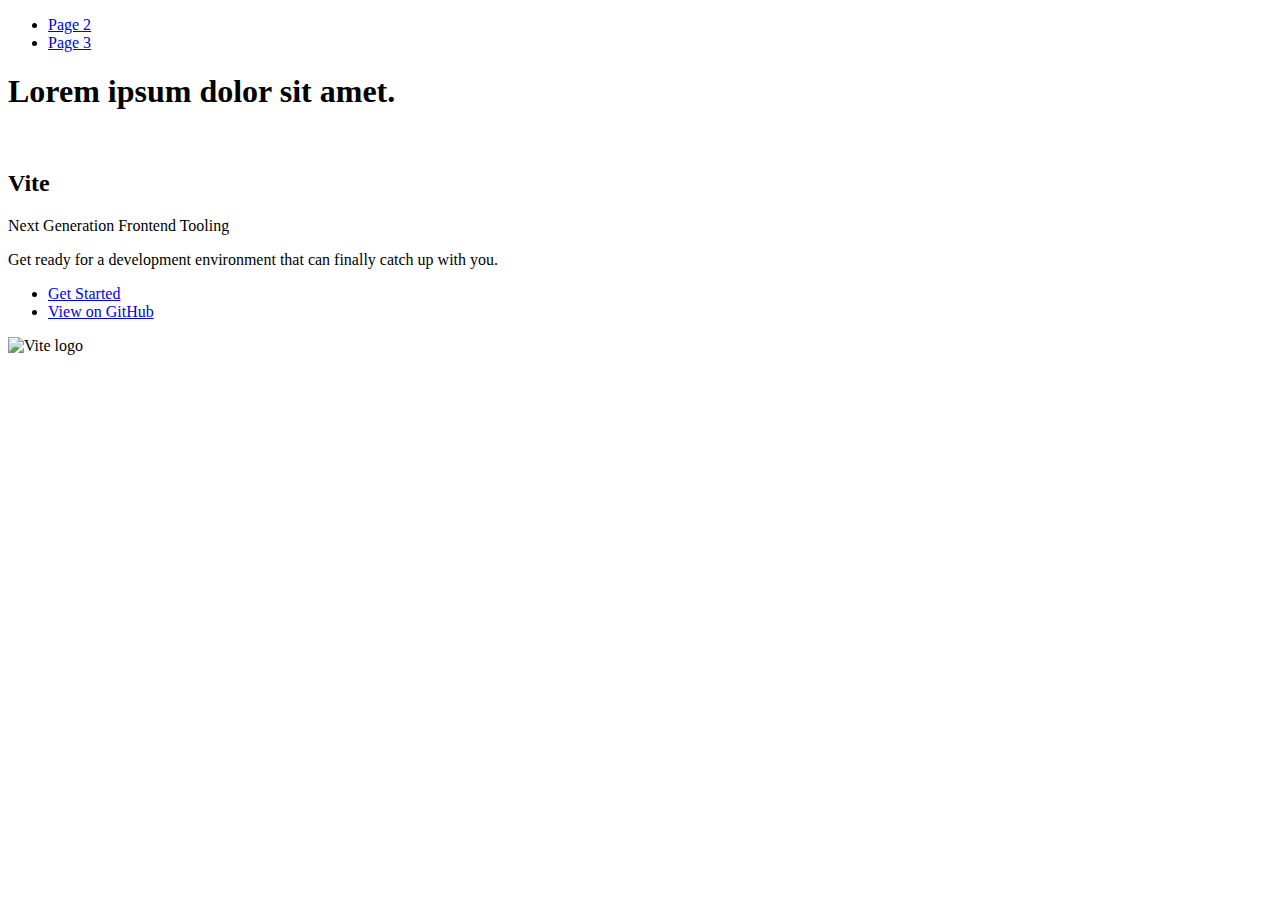
==== index.html @ 76261fa1 "Initialize gh-pages" ====
<!DOCTYPE html>
<html lang="en">
  <head>
    <meta charset="UTF-8" />
    <link rel="icon" type="image/svg+xml" href="/vanilla-app-template/favicon.svg" />
    <meta name="viewport" content="width=device-width, initial-scale=1.0" />
    <title>Vanilla App Template</title>
    
    <script type="module" crossorigin src="/vanilla-app-template/commonHelpers.js"></script>
    <link rel="stylesheet" href="/vanilla-app-template/assets/index-10c40100.css">
  </head>
  <body>
    <header class="header">
  <nav class="nav">
    <ul class="nav-list">
      <li class="nav-item">
        <a href="./page-2.html" class="nav-link">Page 2</a>
      </li>

      <li class="nav-item">
        <a href="./page-3.html" class="nav-link">Page 3</a>
      </li>
    </ul>
  </nav>
</header>


    <section>
      <h1>Lorem ipsum dolor sit amet.</h1>
      <!-- Path to images as from index.html file -->
      <img src="/vanilla-app-template/assets/javascript-8dac5379.svg" alt="" />
    </section>

    <!-- Loads the specified .html file -->
    <section class="vite-promo">
  <div class="container">
    <div class="wrapper">
      <h2 class="title">
        <span class="gradient">Vite</span>
      </h2>
      <p class="text">Next Generation Frontend Tooling</p>
      <p class="tagline">
        Get ready for a development environment that can finally catch up with
        you.
      </p>

      <ul class="actions">
        <li class="action">
          <a
            class="link"
            href="https://vitejs.dev/guide/"
            target="_blank"
            rel="noopener noreferrer"
            >Get Started</a
          >
        </li>
        <li class="action">
          <a
            class="link"
            href="https://github.com/vitejs/vite"
            target="_blank"
            rel="noopener noreferrer"
            >View on GitHub</a
          >
        </li>
      </ul>
    </div>

    <div class="thumb">
      <!-- Path to images as from index.html file -->
      <img
        class="pic"
        src="/vanilla-app-template/assets/vite-logo-51249ca9.png"
        alt="Vite logo"
        width="640"
        height="640"
      />
    </div>
  </div>
</section>


    
  </body>
</html>
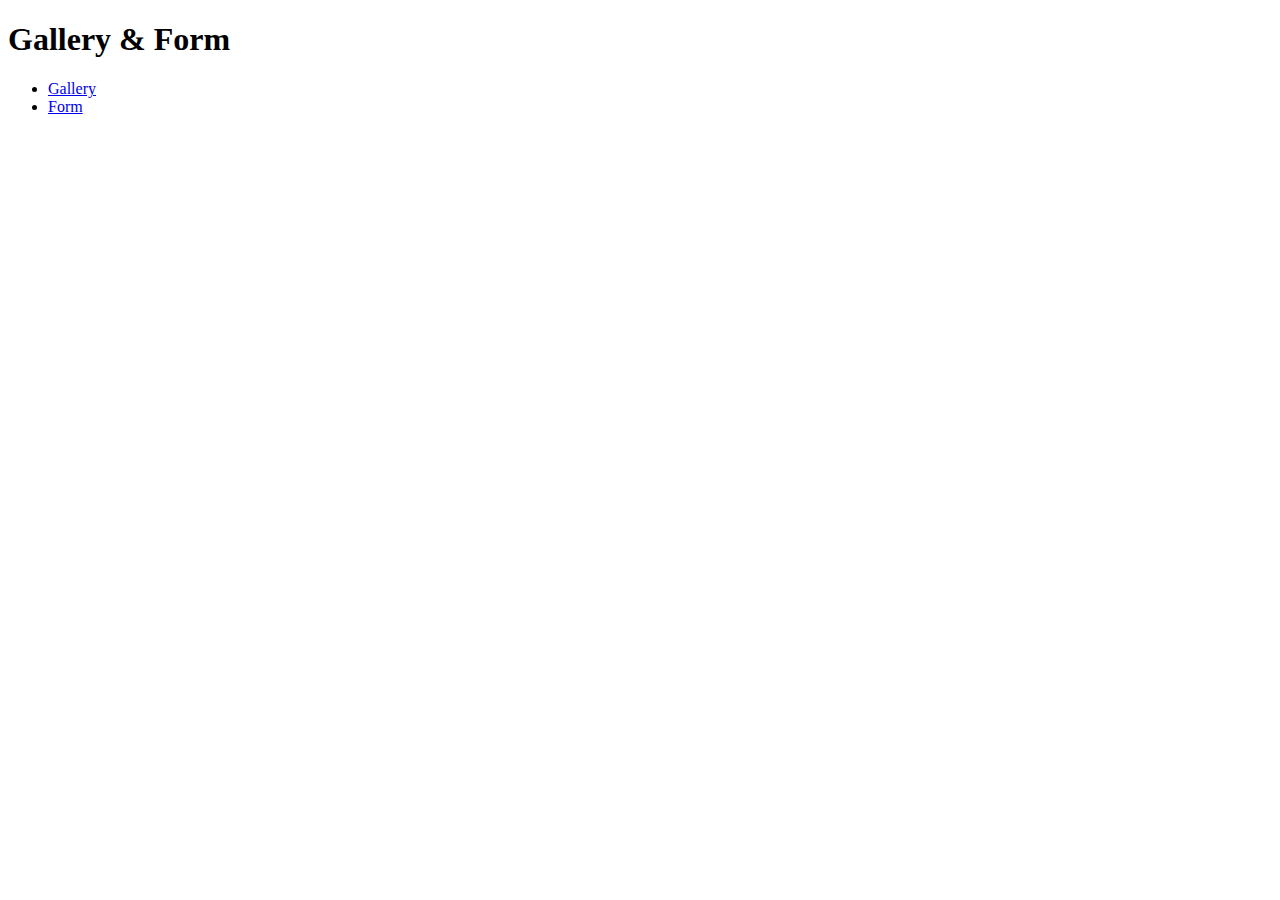
==== commit d1fdc278: "Deploying to gh-pages from @ NataliaZgurska/goit-js-hw-09@b2a9708501338f83057a9b9e036804abcd007f89 🚀" ====
--- a/index.html
+++ b/index.html
@@ -2,84 +2,18 @@
 <html lang="en">
   <head>
     <meta charset="UTF-8" />
-    <link rel="icon" type="image/svg+xml" href="/vanilla-app-template/favicon.svg" />
     <meta name="viewport" content="width=device-width, initial-scale=1.0" />
-    <title>Vanilla App Template</title>
     
-    <script type="module" crossorigin src="/vanilla-app-template/commonHelpers.js"></script>
-    <link rel="stylesheet" href="/vanilla-app-template/assets/index-10c40100.css">
+    <title>Gallery & Form</title>
+    <link rel="stylesheet" href="/vanilla-app-template/assets/styles-84b6b0e6.css">
   </head>
   <body>
-    <header class="header">
-  <nav class="nav">
-    <ul class="nav-list">
-      <li class="nav-item">
-        <a href="./page-2.html" class="nav-link">Page 2</a>
-      </li>
-
-      <li class="nav-item">
-        <a href="./page-3.html" class="nav-link">Page 3</a>
-      </li>
-    </ul>
-  </nav>
-</header>
-
-
-    <section>
-      <h1>Lorem ipsum dolor sit amet.</h1>
-      <!-- Path to images as from index.html file -->
-      <img src="/vanilla-app-template/assets/javascript-8dac5379.svg" alt="" />
-    </section>
-
-    <!-- Loads the specified .html file -->
-    <section class="vite-promo">
-  <div class="container">
-    <div class="wrapper">
-      <h2 class="title">
-        <span class="gradient">Vite</span>
-      </h2>
-      <p class="text">Next Generation Frontend Tooling</p>
-      <p class="tagline">
-        Get ready for a development environment that can finally catch up with
-        you.
-      </p>
-
-      <ul class="actions">
-        <li class="action">
-          <a
-            class="link"
-            href="https://vitejs.dev/guide/"
-            target="_blank"
-            rel="noopener noreferrer"
-            >Get Started</a
-          >
-        </li>
-        <li class="action">
-          <a
-            class="link"
-            href="https://github.com/vitejs/vite"
-            target="_blank"
-            rel="noopener noreferrer"
-            >View on GitHub</a
-          >
-        </li>
+    <div class="main-container">
+      <h1>Gallery & Form</h1>
+      <ul class="main-list">
+        <li><a class="main-link" href="./1-gallery.html">Gallery</a></li>
+        <li><a class="main-link" href="./2-form.html">Form</a></li>
       </ul>
     </div>
-
-    <div class="thumb">
-      <!-- Path to images as from index.html file -->
-      <img
-        class="pic"
-        src="/vanilla-app-template/assets/vite-logo-51249ca9.png"
-        alt="Vite logo"
-        width="640"
-        height="640"
-      />
-    </div>
-  </div>
-</section>
-
-
-    
   </body>
 </html>
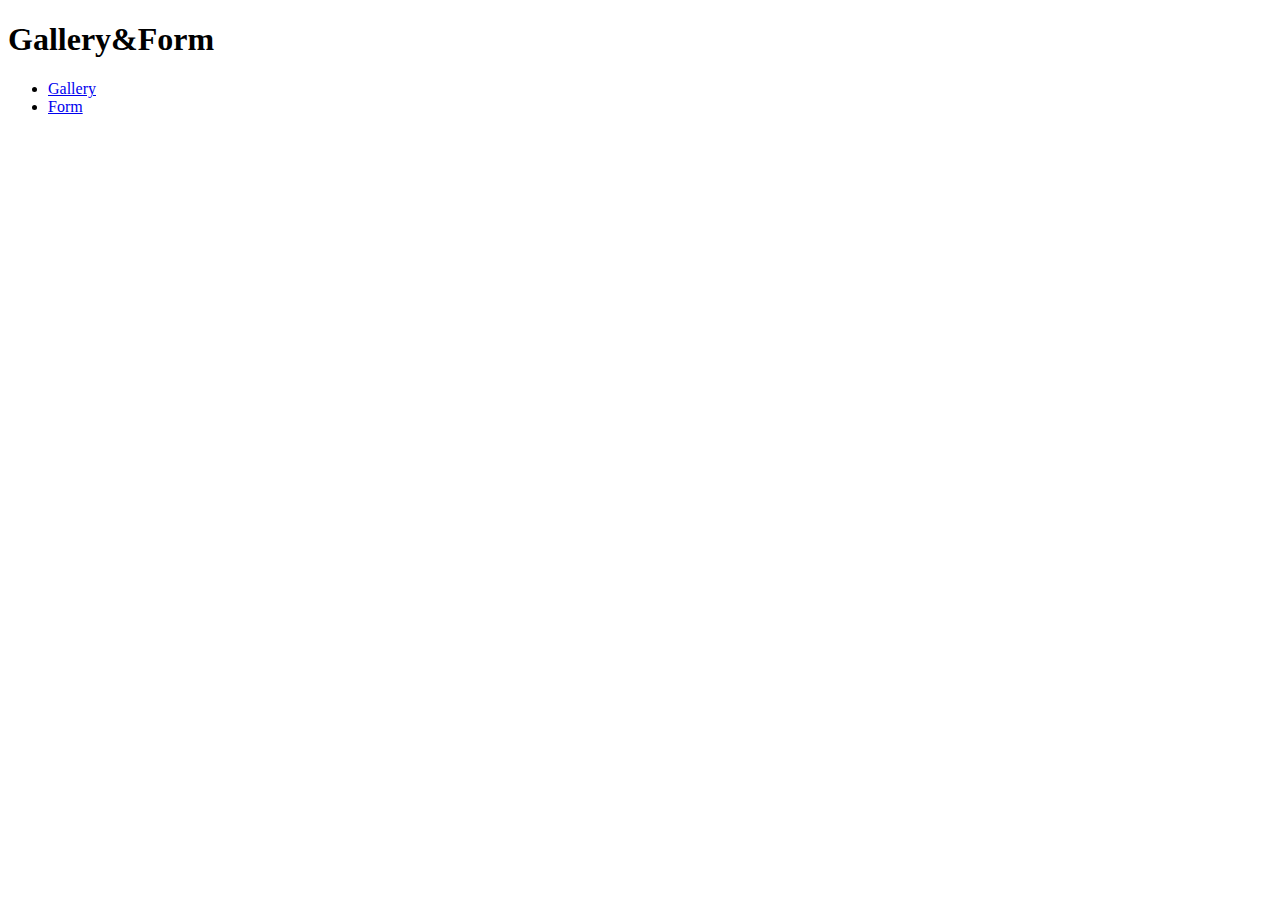
==== commit b9267fcf: "Deploying to gh-pages from @ NataliaZgurska/goit-js-hw-09@0055cab5f27bc7ba850793970076ba810f60f814 🚀" ====
--- a/index.html
+++ b/index.html
@@ -5,11 +5,11 @@
     <meta name="viewport" content="width=device-width, initial-scale=1.0" />
     
     <title>Gallery & Form</title>
-    <link rel="stylesheet" href="/vanilla-app-template/assets/styles-84b6b0e6.css">
+    <link rel="stylesheet" href="/goit-js-hw-09/assets/styles-84b6b0e6.css">
   </head>
   <body>
     <div class="main-container">
-      <h1>Gallery & Form</h1>
+      <h1>Gallery&Form</h1>
       <ul class="main-list">
         <li><a class="main-link" href="./1-gallery.html">Gallery</a></li>
         <li><a class="main-link" href="./2-form.html">Form</a></li>
